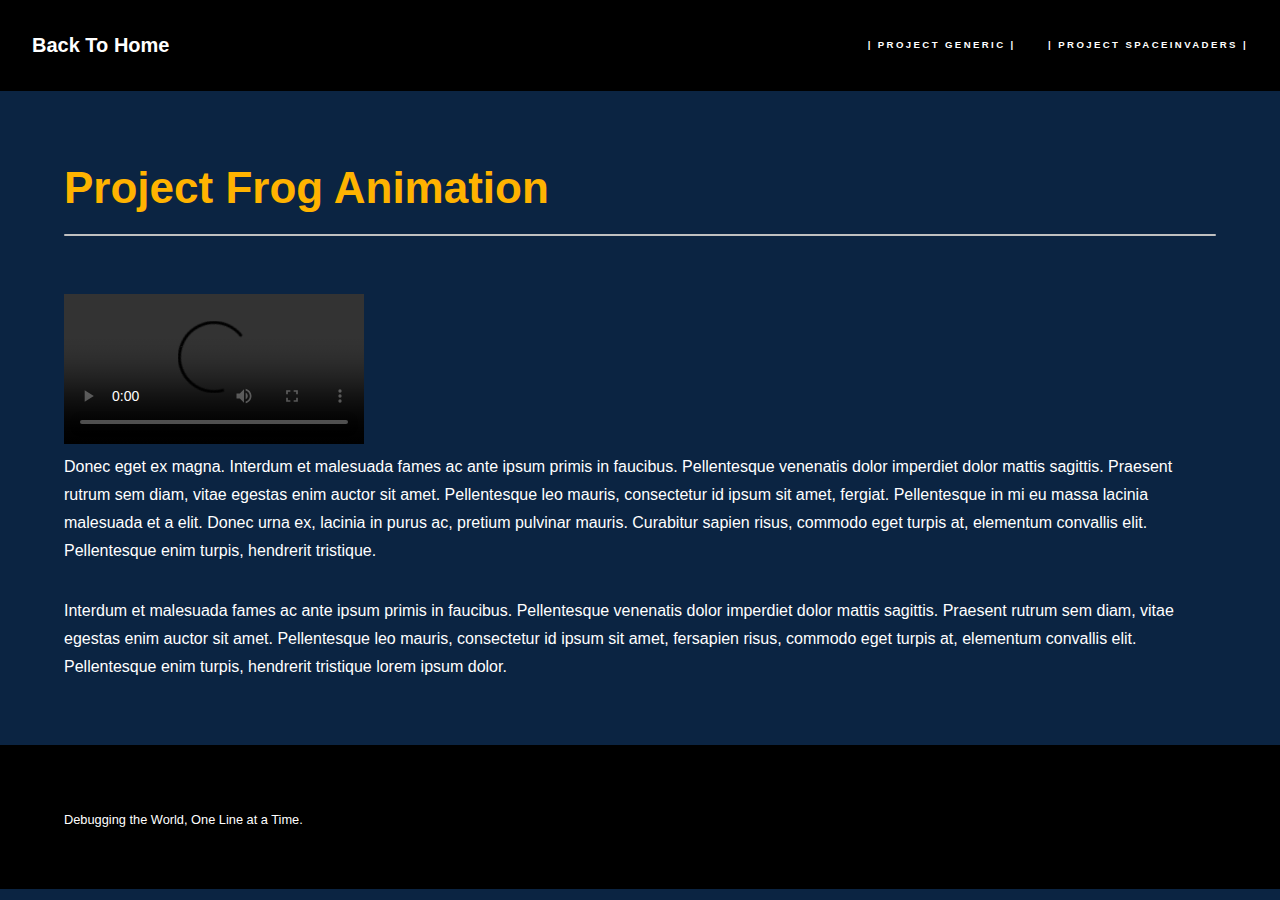
==== CloudResume/FrogAnimation.html @ c1aade5f "first commit" ====
<!DOCTYPE HTML>

<html>

<head>
    <title>Project FrogAnimation</title>
    <meta charset="utf-8" />
    <meta name="viewport" content="width=device-width, initial-scale=1, user-scalable=no" />
    <link rel="stylesheet" href="assets/css/main.css" />
    <noscript>
        <link rel="stylesheet" href="assets/css/noscript.css" />
    </noscript>
</head>

<body class="is-preload">

    <!-- Header -->
    <header id="header">
        <a href="index.html" class="title">Back To Home</a>
        <nav>
            <ul>
                <li><a href="WordPress.html" class="active">| Project Generic | </a></li>
                <li><a href="SpaceInvaders.html" class="active">| Project SpaceInvaders |</a></li>
            </ul>
        </nav>
    </header>

    <!-- Wrapper -->
    <div id="wrapper">

        <!-- Main -->
        <section id="main" class="wrapper">
            <div class="inner">
                <h1 class="major">Project Frog Animation</h1>
                <style>
                    body {
                        background-color: #0b2442;
                    }
                </style>
                <video controls>
                    <source src="videos/FrogAnimation.mp4" type="video/mp4">
                    Your browser does not support the video tag.
                </video>
                <p>Donec eget ex magna. Interdum et malesuada fames ac ante ipsum primis in faucibus. Pellentesque
                    venenatis dolor imperdiet dolor mattis sagittis. Praesent rutrum sem diam, vitae egestas enim
                    auctor
                    sit amet. Pellentesque leo mauris, consectetur id ipsum sit amet, fergiat. Pellentesque in mi eu
                    massa lacinia malesuada et a elit. Donec urna ex, lacinia in purus ac, pretium pulvinar mauris.
                    Curabitur sapien risus, commodo eget turpis at, elementum convallis elit. Pellentesque enim
                    turpis,
                    hendrerit tristique.</p>
                <p>Interdum et malesuada fames ac ante ipsum primis in faucibus. Pellentesque venenatis dolor
                    imperdiet
                    dolor mattis sagittis. Praesent rutrum sem diam, vitae egestas enim auctor sit amet.
                    Pellentesque
                    leo mauris, consectetur id ipsum sit amet, fersapien risus, commodo eget turpis at, elementum
                    convallis elit. Pellentesque enim turpis, hendrerit tristique lorem ipsum dolor.</p>
            </div>
        </section>

    </div>

    <!-- Footer -->
    <footer id="footer" class="wrapper alt">
        <div class="inner">
            <ul class="menu">
                <li>Debugging the World, One Line at a Time.</li>
            </ul>
        </div>
    </footer>

    <!-- Scripts -->
    <script src="assets/js/jquery.min.js"></script>
    <script src="assets/js/jquery.scrollex.min.js"></script>
    <script src="assets/js/jquery.scrolly.min.js"></script>
    <script src="assets/js/browser.min.js"></script>
    <script src="assets/js/breakpoints.min.js"></script>
    <script src="assets/js/util.js"></script>
    <script src="assets/js/main.js"></script>

</body>

</html>
---- CloudResume/assets/css/main.css ----
@import url(fontawesome-all.min.css);

html,
body,
div,
span,
applet,
object,
iframe,
h1,
h2,
h3,
h4,
h5,
h6,
p,
blockquote,
pre,
a,
abbr,
acronym,
address,
big,
cite,
code,
del,
dfn,
em,
img,
ins,
kbd,
q,
s,
samp,
small,
strike,
strong,
sub,
sup,
tt,
var,
b,
u,
i,
center,
dl,
dt,
dd,
ol,
ul,
li,
fieldset,
form,
label,
legend,
table,
caption,
tbody,
tfoot,
thead,
tr,
th,
td,
article,
aside,
canvas,
details,
embed,
figure,
figcaption,
footer,
header,
hgroup,
menu,
nav,
output,
ruby,
section,
summary,
time,
mark,
audio,
video {
	margin: 0;
	padding: 0;
	border: 0;
	font-size: 100%;
	font: inherit;
	vertical-align: baseline;
}

article,
aside,
details,
figcaption,
figure,
footer,
header,
hgroup,
menu,
nav,
section {
	display: block;
}

body {
	line-height: 1;
}

ol,
ul {
	list-style: none;
}

blockquote,
q {
	quotes: none;
}

blockquote:before,
blockquote:after,
q:before,
q:after {
	content: '';
	content: none;
}

table {
	border-collapse: collapse;
	border-spacing: 0;
}

body {
	-webkit-text-size-adjust: none;
}

mark {
	background-color: transparent;
	color: inherit;
}

input::-moz-focus-inner {
	border: 0;
	padding: 0;
}

input,
select,
textarea {
	-moz-appearance: none;
	-webkit-appearance: none;
	-ms-appearance: none;
	appearance: none;
}

/* Basic */

@-ms-viewport {
	width: device-width;
}

body {
	-ms-overflow-style: scrollbar;
}

@media screen and (max-width: 480px) {

	html,
	body {
		min-width: 320px;
	}

}

html {
	box-sizing: border-box;
}

*,
*:before,
*:after {
	box-sizing: inherit;
}

body {
	background: #312450;
}

body.is-preload *,
body.is-preload *:before,
body.is-preload *:after {
	-moz-animation: none !important;
	-webkit-animation: none !important;
	-ms-animation: none !important;
	animation: none !important;
	-moz-transition: none !important;
	-webkit-transition: none !important;
	-ms-transition: none !important;
	transition: none !important;
}

/* Type */

body,
input,
select,
textarea {
	color: #ffffff;
	font-family: Arial, Helvetica, sans-serif;
	font-size: 16.5pt;
	font-weight: normal;
	line-height: 1.75;
}

@media screen and (max-width: 1680px) {

	body,
	input,
	select,
	textarea {
		font-size: 13pt;
	}

}

@media screen and (max-width: 1280px) {

	body,
	input,
	select,
	textarea {
		font-size: 12pt;
	}

}

@media screen and (max-width: 360px) {

	body,
	input,
	select,
	textarea {
		font-size: 11pt;
	}

}

a {
	-moz-transition: color 0.2s ease, border-bottom-color 0.2s ease;
	-webkit-transition: color 0.2s ease, border-bottom-color 0.2s ease;
	-ms-transition: color 0.2s ease, border-bottom-color 0.2s ease;
	transition: color 0.2s ease, border-bottom-color 0.2s ease;
	border-bottom: dotted 1px rgb(255, 255, 255);
	color: inherit;
	text-decoration: none;
}

a:hover {
	border-bottom-color: transparent;
	color: #ffffff;
}

strong,
b {
	color: #ffffff;
	font-weight: bold;
}

em,
i {
	font-style: italic;
}

p {
	margin: 0 0 2em 0;
}

h1,
h2,
h3,
h4,
h5,
h6 {
	color: #ffb300;
	font-weight: bold;
	line-height: 1.5;
	margin: 0 0 0.5em 0;
}

h1 a,
h2 a,
h3 a,
h4 a,
h5 a,
h6 a {
	color: inherit;
	text-decoration: none;
}

h1 {
	font-size: 2.75em;
}

h1.major {
	margin: 0 0 1.3em 0;
	position: relative;
	padding-bottom: 0.35em;
}

h1.major:after {
	background-image: -moz-linear-gradient(to right, #000000, #000000);
	background-image: -webkit-linear-gradient(to right, #000000, #000000);
	background-image: -ms-linear-gradient(to right, #000000, #000000);
	/* DR - Line below project page */
	background-image: linear-gradient(to right, #C0C0C0, #C0C0C0);
	-moz-transition: max-width 0.2s ease;
	-webkit-transition: max-width 0.2s ease;
	-ms-transition: max-width 0.2s ease;
	transition: max-width 0.2s ease;
	border-radius: 0.2em;
	bottom: 0;
	content: '';
	height: 0.05em;
	position: absolute;
	right: 0;
	width: 100%;
}

h2 {
	font-size: 1.75em;
}

h3 {
	font-size: 1.1em;
}

h4 {
	font-size: 1em;
}

h5 {
	font-size: 0.8em;
}

h6 {
	font-size: 0.6em;
}

@media screen and (max-width: 736px) {

	h1 {
		font-size: 2em;
	}

	h2 {
		font-size: 1.25em;
	}

	h3 {
		font-size: 1em;
	}

	h4 {
		font-size: 0.8em;
	}

	h5 {
		font-size: 0.6em;
	}

	h6 {
		font-size: 0.6em;
	}

}

sub {
	font-size: 0.8em;
	position: relative;
	top: 0.5em;
}

sup {
	font-size: 0.8em;
	position: relative;
	top: -0.5em;
}

blockquote {
	border-left: solid 4px rgba(255, 255, 255, 0.15);
	font-style: italic;
	margin: 0 0 2em 0;
	padding: 0.5em 0 0.5em 2em;
}

code {
	background: rgba(255, 255, 255, 0.05);
	border-radius: 0.25em;
	border: solid 1px rgba(255, 255, 255, 0.15);
	font-family: "Courier New", monospace;
	font-size: 0.9em;
	margin: 0 0.25em;
	padding: 0.25em 0.65em;
}

pre {
	-webkit-overflow-scrolling: touch;
	font-family: "Courier New", monospace;
	font-size: 0.9em;
	margin: 0 0 2em 0;
}

pre code {
	display: block;
	line-height: 1.75em;
	padding: 1em 1.5em;
	overflow-x: auto;
}

hr {
	border: 0;
	border-bottom: solid 1px rgba(255, 255, 255, 0.15);
	margin: 2em 0;
}

hr.major {
	margin: 3em 0;
}

.align-left {
	text-align: left;
}

.align-center {
	text-align: center;
}

.align-right {
	text-align: right;
}

/* Row */

.row {
	display: flex;
	flex-wrap: wrap;
	box-sizing: border-box;
	align-items: stretch;
}

.row>* {
	box-sizing: border-box;
}

.row.gtr-uniform>*> :last-child {
	margin-bottom: 0;
}

.row.aln-left {
	justify-content: flex-start;
}

.row.aln-center {
	justify-content: center;
}

.row.aln-right {
	justify-content: flex-end;
}

.row.aln-top {
	align-items: flex-start;
}

.row.aln-middle {
	align-items: center;
}

.row.aln-bottom {
	align-items: flex-end;
}

.row>.imp {
	order: -1;
}

.row>.col-1 {
	width: 8.33333%;
}

.row>.off-1 {
	margin-left: 8.33333%;
}

.row>.col-2 {
	width: 16.66667%;
}

.row>.off-2 {
	margin-left: 16.66667%;
}

.row>.col-3 {
	width: 25%;
}

.row>.off-3 {
	margin-left: 25%;
}

.row>.col-4 {
	width: 33.33333%;
}

.row>.off-4 {
	margin-left: 33.33333%;
}

.row>.col-5 {
	width: 41.66667%;
}

.row>.off-5 {
	margin-left: 41.66667%;
}

.row>.col-6 {
	width: 50%;
}

.row>.off-6 {
	margin-left: 50%;
}

.row>.col-7 {
	width: 58.33333%;
}

.row>.off-7 {
	margin-left: 58.33333%;
}

.row>.col-8 {
	width: 66.66667%;
}

.row>.off-8 {
	margin-left: 66.66667%;
}

.row>.col-9 {
	width: 75%;
}

.row>.off-9 {
	margin-left: 75%;
}

.row>.col-10 {
	width: 83.33333%;
}

.row>.off-10 {
	margin-left: 83.33333%;
}

.row>.col-11 {
	width: 91.66667%;
}

.row>.off-11 {
	margin-left: 91.66667%;
}

.row>.col-12 {
	width: 100%;
}

.row>.off-12 {
	margin-left: 100%;
}

.row.gtr-0 {
	margin-top: 0;
	margin-left: 0em;
}

.row.gtr-0>* {
	padding: 0 0 0 0em;
}

.row.gtr-0.gtr-uniform {
	margin-top: 0em;
}

.row.gtr-0.gtr-uniform>* {
	padding-top: 0em;
}

.row.gtr-25 {
	margin-top: 0;
	margin-left: -0.375em;
}

.row.gtr-25>* {
	padding: 0 0 0 0.375em;
}

.row.gtr-25.gtr-uniform {
	margin-top: -0.375em;
}

.row.gtr-25.gtr-uniform>* {
	padding-top: 0.375em;
}

.row.gtr-50 {
	margin-top: 0;
	margin-left: -0.75em;
}

.row.gtr-50>* {
	padding: 0 0 0 0.75em;
}

.row.gtr-50.gtr-uniform {
	margin-top: -0.75em;
}

.row.gtr-50.gtr-uniform>* {
	padding-top: 0.75em;
}

.row {
	margin-top: 0;
	margin-left: -1.5em;
}

.row>* {
	padding: 0 0 0 1.5em;
}

.row.gtr-uniform {
	margin-top: -1.5em;
}

.row.gtr-uniform>* {
	padding-top: 1.5em;
}

.row.gtr-150 {
	margin-top: 0;
	margin-left: -2.25em;
}

.row.gtr-150>* {
	padding: 0 0 0 2.25em;
}

.row.gtr-150.gtr-uniform {
	margin-top: -2.25em;
}

.row.gtr-150.gtr-uniform>* {
	padding-top: 2.25em;
}

.row.gtr-200 {
	margin-top: 0;
	margin-left: -3em;
}

.row.gtr-200>* {
	padding: 0 0 0 3em;
}

.row.gtr-200.gtr-uniform {
	margin-top: -3em;
}

.row.gtr-200.gtr-uniform>* {
	padding-top: 3em;
}

@media screen and (max-width: 1680px) {

	.row {
		display: flex;
		flex-wrap: wrap;
		box-sizing: border-box;
		align-items: stretch;
	}

	.row>* {
		box-sizing: border-box;
	}

	.row.gtr-uniform>*> :last-child {
		margin-bottom: 0;
	}

	.row.aln-left {
		justify-content: flex-start;
	}

	.row.aln-center {
		justify-content: center;
	}

	.row.aln-right {
		justify-content: flex-end;
	}

	.row.aln-top {
		align-items: flex-start;
	}

	.row.aln-middle {
		align-items: center;
	}

	.row.aln-bottom {
		align-items: flex-end;
	}

	.row>.imp-xlarge {
		order: -1;
	}

	.row>.col-1-xlarge {
		width: 8.33333%;
	}

	.row>.off-1-xlarge {
		margin-left: 8.33333%;
	}

	.row>.col-2-xlarge {
		width: 16.66667%;
	}

	.row>.off-2-xlarge {
		margin-left: 16.66667%;
	}

	.row>.col-3-xlarge {
		width: 25%;
	}

	.row>.off-3-xlarge {
		margin-left: 25%;
	}

	.row>.col-4-xlarge {
		width: 33.33333%;
	}

	.row>.off-4-xlarge {
		margin-left: 33.33333%;
	}

	.row>.col-5-xlarge {
		width: 41.66667%;
	}

	.row>.off-5-xlarge {
		margin-left: 41.66667%;
	}

	.row>.col-6-xlarge {
		width: 50%;
	}

	.row>.off-6-xlarge {
		margin-left: 50%;
	}

	.row>.col-7-xlarge {
		width: 58.33333%;
	}

	.row>.off-7-xlarge {
		margin-left: 58.33333%;
	}

	.row>.col-8-xlarge {
		width: 66.66667%;
	}

	.row>.off-8-xlarge {
		margin-left: 66.66667%;
	}

	.row>.col-9-xlarge {
		width: 75%;
	}

	.row>.off-9-xlarge {
		margin-left: 75%;
	}

	.row>.col-10-xlarge {
		width: 83.33333%;
	}

	.row>.off-10-xlarge {
		margin-left: 83.33333%;
	}

	.row>.col-11-xlarge {
		width: 91.66667%;
	}

	.row>.off-11-xlarge {
		margin-left: 91.66667%;
	}

	.row>.col-12-xlarge {
		width: 100%;
	}

	.row>.off-12-xlarge {
		margin-left: 100%;
	}

	.row.gtr-0 {
		margin-top: 0;
		margin-left: 0em;
	}

	.row.gtr-0>* {
		padding: 0 0 0 0em;
	}

	.row.gtr-0.gtr-uniform {
		margin-top: 0em;
	}

	.row.gtr-0.gtr-uniform>* {
		padding-top: 0em;
	}

	.row.gtr-25 {
		margin-top: 0;
		margin-left: -0.375em;
	}

	.row.gtr-25>* {
		padding: 0 0 0 0.375em;
	}

	.row.gtr-25.gtr-uniform {
		margin-top: -0.375em;
	}

	.row.gtr-25.gtr-uniform>* {
		padding-top: 0.375em;
	}

	.row.gtr-50 {
		margin-top: 0;
		margin-left: -0.75em;
	}

	.row.gtr-50>* {
		padding: 0 0 0 0.75em;
	}

	.row.gtr-50.gtr-uniform {
		margin-top: -0.75em;
	}

	.row.gtr-50.gtr-uniform>* {
		padding-top: 0.75em;
	}

	.row {
		margin-top: 0;
		margin-left: -1.5em;
	}

	.row>* {
		padding: 0 0 0 1.5em;
	}

	.row.gtr-uniform {
		margin-top: -1.5em;
	}

	.row.gtr-uniform>* {
		padding-top: 1.5em;
	}

	.row.gtr-150 {
		margin-top: 0;
		margin-left: -2.25em;
	}

	.row.gtr-150>* {
		padding: 0 0 0 2.25em;
	}

	.row.gtr-150.gtr-uniform {
		margin-top: -2.25em;
	}

	.row.gtr-150.gtr-uniform>* {
		padding-top: 2.25em;
	}

	.row.gtr-200 {
		margin-top: 0;
		margin-left: -3em;
	}

	.row.gtr-200>* {
		padding: 0 0 0 3em;
	}

	.row.gtr-200.gtr-uniform {
		margin-top: -3em;
	}

	.row.gtr-200.gtr-uniform>* {
		padding-top: 3em;
	}

}

@media screen and (max-width: 1280px) {

	.row {
		display: flex;
		flex-wrap: wrap;
		box-sizing: border-box;
		align-items: stretch;
	}

	.row>* {
		box-sizing: border-box;
	}

	.row.gtr-uniform>*> :last-child {
		margin-bottom: 0;
	}

	.row.aln-left {
		justify-content: flex-start;
	}

	.row.aln-center {
		justify-content: center;
	}

	.row.aln-right {
		justify-content: flex-end;
	}

	.row.aln-top {
		align-items: flex-start;
	}

	.row.aln-middle {
		align-items: center;
	}

	.row.aln-bottom {
		align-items: flex-end;
	}

	.row>.imp-large {
		order: -1;
	}

	.row>.col-1-large {
		width: 8.33333%;
	}

	.row>.off-1-large {
		margin-left: 8.33333%;
	}

	.row>.col-2-large {
		width: 16.66667%;
	}

	.row>.off-2-large {
		margin-left: 16.66667%;
	}

	.row>.col-3-large {
		width: 25%;
	}

	.row>.off-3-large {
		margin-left: 25%;
	}

	.row>.col-4-large {
		width: 33.33333%;
	}

	.row>.off-4-large {
		margin-left: 33.33333%;
	}

	.row>.col-5-large {
		width: 41.66667%;
	}

	.row>.off-5-large {
		margin-left: 41.66667%;
	}

	.row>.col-6-large {
		width: 50%;
	}

	.row>.off-6-large {
		margin-left: 50%;
	}

	.row>.col-7-large {
		width: 58.33333%;
	}

	.row>.off-7-large {
		margin-left: 58.33333%;
	}

	.row>.col-8-large {
		width: 66.66667%;
	}

	.row>.off-8-large {
		margin-left: 66.66667%;
	}

	.row>.col-9-large {
		width: 75%;
	}

	.row>.off-9-large {
		margin-left: 75%;
	}

	.row>.col-10-large {
		width: 83.33333%;
	}

	.row>.off-10-large {
		margin-left: 83.33333%;
	}

	.row>.col-11-large {
		width: 91.66667%;
	}

	.row>.off-11-large {
		margin-left: 91.66667%;
	}

	.row>.col-12-large {
		width: 100%;
	}

	.row>.off-12-large {
		margin-left: 100%;
	}

	.row.gtr-0 {
		margin-top: 0;
		margin-left: 0em;
	}

	.row.gtr-0>* {
		padding: 0 0 0 0em;
	}

	.row.gtr-0.gtr-uniform {
		margin-top: 0em;
	}

	.row.gtr-0.gtr-uniform>* {
		padding-top: 0em;
	}

	.row.gtr-25 {
		margin-top: 0;
		margin-left: -0.375em;
	}

	.row.gtr-25>* {
		padding: 0 0 0 0.375em;
	}

	.row.gtr-25.gtr-uniform {
		margin-top: -0.375em;
	}

	.row.gtr-25.gtr-uniform>* {
		padding-top: 0.375em;
	}

	.row.gtr-50 {
		margin-top: 0;
		margin-left: -0.75em;
	}

	.row.gtr-50>* {
		padding: 0 0 0 0.75em;
	}

	.row.gtr-50.gtr-uniform {
		margin-top: -0.75em;
	}

	.row.gtr-50.gtr-uniform>* {
		padding-top: 0.75em;
	}

	.row {
		margin-top: 0;
		margin-left: -1.5em;
	}

	.row>* {
		padding: 0 0 0 1.5em;
	}

	.row.gtr-uniform {
		margin-top: -1.5em;
	}

	.row.gtr-uniform>* {
		padding-top: 1.5em;
	}

	.row.gtr-150 {
		margin-top: 0;
		margin-left: -2.25em;
	}

	.row.gtr-150>* {
		padding: 0 0 0 2.25em;
	}

	.row.gtr-150.gtr-uniform {
		margin-top: -2.25em;
	}

	.row.gtr-150.gtr-uniform>* {
		padding-top: 2.25em;
	}

	.row.gtr-200 {
		margin-top: 0;
		margin-left: -3em;
	}

	.row.gtr-200>* {
		padding: 0 0 0 3em;
	}

	.row.gtr-200.gtr-uniform {
		margin-top: -3em;
	}

	.row.gtr-200.gtr-uniform>* {
		padding-top: 3em;
	}

}

@media screen and (max-width: 980px) {

	.row {
		display: flex;
		flex-wrap: wrap;
		box-sizing: border-box;
		align-items: stretch;
	}

	.row>* {
		box-sizing: border-box;
	}

	.row.gtr-uniform>*> :last-child {
		margin-bottom: 0;
	}

	.row.aln-left {
		justify-content: flex-start;
	}

	.row.aln-center {
		justify-content: center;
	}

	.row.aln-right {
		justify-content: flex-end;
	}

	.row.aln-top {
		align-items: flex-start;
	}

	.row.aln-middle {
		align-items: center;
	}

	.row.aln-bottom {
		align-items: flex-end;
	}

	.row>.imp-medium {
		order: -1;
	}

	.row>.col-1-medium {
		width: 8.33333%;
	}

	.row>.off-1-medium {
		margin-left: 8.33333%;
	}

	.row>.col-2-medium {
		width: 16.66667%;
	}

	.row>.off-2-medium {
		margin-left: 16.66667%;
	}

	.row>.col-3-medium {
		width: 25%;
	}

	.row>.off-3-medium {
		margin-left: 25%;
	}

	.row>.col-4-medium {
		width: 33.33333%;
	}

	.row>.off-4-medium {
		margin-left: 33.33333%;
	}

	.row>.col-5-medium {
		width: 41.66667%;
	}

	.row>.off-5-medium {
		margin-left: 41.66667%;
	}

	.row>.col-6-medium {
		width: 50%;
	}

	.row>.off-6-medium {
		margin-left: 50%;
	}

	.row>.col-7-medium {
		width: 58.33333%;
	}

	.row>.off-7-medium {
		margin-left: 58.33333%;
	}

	.row>.col-8-medium {
		width: 66.66667%;
	}

	.row>.off-8-medium {
		margin-left: 66.66667%;
	}

	.row>.col-9-medium {
		width: 75%;
	}

	.row>.off-9-medium {
		margin-left: 75%;
	}

	.row>.col-10-medium {
		width: 83.33333%;
	}

	.row>.off-10-medium {
		margin-left: 83.33333%;
	}

	.row>.col-11-medium {
		width: 91.66667%;
	}

	.row>.off-11-medium {
		margin-left: 91.66667%;
	}

	.row>.col-12-medium {
		width: 100%;
	}

	.row>.off-12-medium {
		margin-left: 100%;
	}

	.row.gtr-0 {
		margin-top: 0;
		margin-left: 0em;
	}

	.row.gtr-0>* {
		padding: 0 0 0 0em;
	}

	.row.gtr-0.gtr-uniform {
		margin-top: 0em;
	}

	.row.gtr-0.gtr-uniform>* {
		padding-top: 0em;
	}

	.row.gtr-25 {
		margin-top: 0;
		margin-left: -0.375em;
	}

	.row.gtr-25>* {
		padding: 0 0 0 0.375em;
	}

	.row.gtr-25.gtr-uniform {
		margin-top: -0.375em;
	}

	.row.gtr-25.gtr-uniform>* {
		padding-top: 0.375em;
	}

	.row.gtr-50 {
		margin-top: 0;
		margin-left: -0.75em;
	}

	.row.gtr-50>* {
		padding: 0 0 0 0.75em;
	}

	.row.gtr-50.gtr-uniform {
		margin-top: -0.75em;
	}

	.row.gtr-50.gtr-uniform>* {
		padding-top: 0.75em;
	}

	.row {
		margin-top: 0;
		margin-left: -1.5em;
	}

	.row>* {
		padding: 0 0 0 1.5em;
	}

	.row.gtr-uniform {
		margin-top: -1.5em;
	}

	.row.gtr-uniform>* {
		padding-top: 1.5em;
	}

	.row.gtr-150 {
		margin-top: 0;
		margin-left: -2.25em;
	}

	.row.gtr-150>* {
		padding: 0 0 0 2.25em;
	}

	.row.gtr-150.gtr-uniform {
		margin-top: -2.25em;
	}

	.row.gtr-150.gtr-uniform>* {
		padding-top: 2.25em;
	}

	.row.gtr-200 {
		margin-top: 0;
		margin-left: -3em;
	}

	.row.gtr-200>* {
		padding: 0 0 0 3em;
	}

	.row.gtr-200.gtr-uniform {
		margin-top: -3em;
	}

	.row.gtr-200.gtr-uniform>* {
		padding-top: 3em;
	}

}

@media screen and (max-width: 736px) {

	.row {
		display: flex;
		flex-wrap: wrap;
		box-sizing: border-box;
		align-items: stretch;
	}

	.row>* {
		box-sizing: border-box;
	}

	.row.gtr-uniform>*> :last-child {
		margin-bottom: 0;
	}

	.row.aln-left {
		justify-content: flex-start;
	}

	.row.aln-center {
		justify-content: center;
	}

	.row.aln-right {
		justify-content: flex-end;
	}

	.row.aln-top {
		align-items: flex-start;
	}

	.row.aln-middle {
		align-items: center;
	}

	.row.aln-bottom {
		align-items: flex-end;
	}

	.row>.imp-small {
		order: -1;
	}

	.row>.col-1-small {
		width: 8.33333%;
	}

	.row>.off-1-small {
		margin-left: 8.33333%;
	}

	.row>.col-2-small {
		width: 16.66667%;
	}

	.row>.off-2-small {
		margin-left: 16.66667%;
	}

	.row>.col-3-small {
		width: 25%;
	}

	.row>.off-3-small {
		margin-left: 25%;
	}

	.row>.col-4-small {
		width: 33.33333%;
	}

	.row>.off-4-small {
		margin-left: 33.33333%;
	}

	.row>.col-5-small {
		width: 41.66667%;
	}

	.row>.off-5-small {
		margin-left: 41.66667%;
	}

	.row>.col-6-small {
		width: 50%;
	}

	.row>.off-6-small {
		margin-left: 50%;
	}

	.row>.col-7-small {
		width: 58.33333%;
	}

	.row>.off-7-small {
		margin-left: 58.33333%;
	}

	.row>.col-8-small {
		width: 66.66667%;
	}

	.row>.off-8-small {
		margin-left: 66.66667%;
	}

	.row>.col-9-small {
		width: 75%;
	}

	.row>.off-9-small {
		margin-left: 75%;
	}

	.row>.col-10-small {
		width: 83.33333%;
	}

	.row>.off-10-small {
		margin-left: 83.33333%;
	}

	.row>.col-11-small {
		width: 91.66667%;
	}

	.row>.off-11-small {
		margin-left: 91.66667%;
	}

	.row>.col-12-small {
		width: 100%;
	}

	.row>.off-12-small {
		margin-left: 100%;
	}

	.row.gtr-0 {
		margin-top: 0;
		margin-left: 0em;
	}

	.row.gtr-0>* {
		padding: 0 0 0 0em;
	}

	.row.gtr-0.gtr-uniform {
		margin-top: 0em;
	}

	.row.gtr-0.gtr-uniform>* {
		padding-top: 0em;
	}

	.row.gtr-25 {
		margin-top: 0;
		margin-left: -0.375em;
	}

	.row.gtr-25>* {
		padding: 0 0 0 0.375em;
	}

	.row.gtr-25.gtr-uniform {
		margin-top: -0.375em;
	}

	.row.gtr-25.gtr-uniform>* {
		padding-top: 0.375em;
	}

	.row.gtr-50 {
		margin-top: 0;
		margin-left: -0.75em;
	}

	.row.gtr-50>* {
		padding: 0 0 0 0.75em;
	}

	.row.gtr-50.gtr-uniform {
		margin-top: -0.75em;
	}

	.row.gtr-50.gtr-uniform>* {
		padding-top: 0.75em;
	}

	.row {
		margin-top: 0;
		margin-left: -1.5em;
	}

	.row>* {
		padding: 0 0 0 1.5em;
	}

	.row.gtr-uniform {
		margin-top: -1.5em;
	}

	.row.gtr-uniform>* {
		padding-top: 1.5em;
	}

	.row.gtr-150 {
		margin-top: 0;
		margin-left: -2.25em;
	}

	.row.gtr-150>* {
		padding: 0 0 0 2.25em;
	}

	.row.gtr-150.gtr-uniform {
		margin-top: -2.25em;
	}

	.row.gtr-150.gtr-uniform>* {
		padding-top: 2.25em;
	}

	.row.gtr-200 {
		margin-top: 0;
		margin-left: -3em;
	}

	.row.gtr-200>* {
		padding: 0 0 0 3em;
	}

	.row.gtr-200.gtr-uniform {
		margin-top: -3em;
	}

	.row.gtr-200.gtr-uniform>* {
		padding-top: 3em;
	}

}

@media screen and (max-width: 480px) {

	.row {
		display: flex;
		flex-wrap: wrap;
		box-sizing: border-box;
		align-items: stretch;
	}

	.row>* {
		box-sizing: border-box;
	}

	.row.gtr-uniform>*> :last-child {
		margin-bottom: 0;
	}

	.row.aln-left {
		justify-content: flex-start;
	}

	.row.aln-center {
		justify-content: center;
	}

	.row.aln-right {
		justify-content: flex-end;
	}

	.row.aln-top {
		align-items: flex-start;
	}

	.row.aln-middle {
		align-items: center;
	}

	.row.aln-bottom {
		align-items: flex-end;
	}

	.row>.imp-xsmall {
		order: -1;
	}

	.row>.col-1-xsmall {
		width: 8.33333%;
	}

	.row>.off-1-xsmall {
		margin-left: 8.33333%;
	}

	.row>.col-2-xsmall {
		width: 16.66667%;
	}

	.row>.off-2-xsmall {
		margin-left: 16.66667%;
	}

	.row>.col-3-xsmall {
		width: 25%;
	}

	.row>.off-3-xsmall {
		margin-left: 25%;
	}

	.row>.col-4-xsmall {
		width: 33.33333%;
	}

	.row>.off-4-xsmall {
		margin-left: 33.33333%;
	}

	.row>.col-5-xsmall {
		width: 41.66667%;
	}

	.row>.off-5-xsmall {
		margin-left: 41.66667%;
	}

	.row>.col-6-xsmall {
		width: 50%;
	}

	.row>.off-6-xsmall {
		margin-left: 50%;
	}

	.row>.col-7-xsmall {
		width: 58.33333%;
	}

	.row>.off-7-xsmall {
		margin-left: 58.33333%;
	}

	.row>.col-8-xsmall {
		width: 66.66667%;
	}

	.row>.off-8-xsmall {
		margin-left: 66.66667%;
	}

	.row>.col-9-xsmall {
		width: 75%;
	}

	.row>.off-9-xsmall {
		margin-left: 75%;
	}

	.row>.col-10-xsmall {
		width: 83.33333%;
	}

	.row>.off-10-xsmall {
		margin-left: 83.33333%;
	}

	.row>.col-11-xsmall {
		width: 91.66667%;
	}

	.row>.off-11-xsmall {
		margin-left: 91.66667%;
	}

	.row>.col-12-xsmall {
		width: 100%;
	}

	.row>.off-12-xsmall {
		margin-left: 100%;
	}

	.row.gtr-0 {
		margin-top: 0;
		margin-left: 0em;
	}

	.row.gtr-0>* {
		padding: 0 0 0 0em;
	}

	.row.gtr-0.gtr-uniform {
		margin-top: 0em;
	}

	.row.gtr-0.gtr-uniform>* {
		padding-top: 0em;
	}

	.row.gtr-25 {
		margin-top: 0;
		margin-left: -0.375em;
	}

	.row.gtr-25>* {
		padding: 0 0 0 0.375em;
	}

	.row.gtr-25.gtr-uniform {
		margin-top: -0.375em;
	}

	.row.gtr-25.gtr-uniform>* {
		padding-top: 0.375em;
	}

	.row.gtr-50 {
		margin-top: 0;
		margin-left: -0.75em;
	}

	.row.gtr-50>* {
		padding: 0 0 0 0.75em;
	}

	.row.gtr-50.gtr-uniform {
		margin-top: -0.75em;
	}

	.row.gtr-50.gtr-uniform>* {
		padding-top: 0.75em;
	}

	.row {
		margin-top: 0;
		margin-left: -1.5em;
	}

	.row>* {
		padding: 0 0 0 1.5em;
	}

	.row.gtr-uniform {
		margin-top: -1.5em;
	}

	.row.gtr-uniform>* {
		padding-top: 1.5em;
	}

	.row.gtr-150 {
		margin-top: 0;
		margin-left: -2.25em;
	}

	.row.gtr-150>* {
		padding: 0 0 0 2.25em;
	}

	.row.gtr-150.gtr-uniform {
		margin-top: -2.25em;
	}

	.row.gtr-150.gtr-uniform>* {
		padding-top: 2.25em;
	}

	.row.gtr-200 {
		margin-top: 0;
		margin-left: -3em;
	}

	.row.gtr-200>* {
		padding: 0 0 0 3em;
	}

	.row.gtr-200.gtr-uniform {
		margin-top: -3em;
	}

	.row.gtr-200.gtr-uniform>* {
		padding-top: 3em;
	}

}

/* Box */

.box {
	border-radius: 0.25em;
	border: solid 1px rgba(255, 255, 255, 0.738);
	margin-bottom: 2em;
	padding: 1.5em;
}

.box> :last-child,
.box> :last-child> :last-child,
.box> :last-child> :last-child> :last-child {
	margin-bottom: 0;
}

.box.alt {
	border: 0;
	border-radius: 0;
	padding: 0;
}

/* Button */

input[type="submit"],
input[type="reset"],
input[type="button"],
button,
.button {
	-moz-appearance: none;
	-webkit-appearance: none;
	-ms-appearance: none;
	appearance: none;
	-moz-transition: border-color 0.2s ease;
	-webkit-transition: border-color 0.2s ease;
	-ms-transition: border-color 0.2s ease;
	transition: border-color 0.2s ease;
	background-color: transparent;
	border: solid 1px !important;
	border-color: rgba(255, 255, 255, 0.887) !important;
	border-radius: 3em;
	color: #ffffff !important;
	cursor: pointer;
	display: inline-block;
	font-size: 0.6em;
	font-weight: bold;
	height: calc(4.75em + 2px);
	letter-spacing: 0.25em;
	line-height: 4.75em;
	outline: 0;
	padding: 0 3.75em;
	position: relative;
	text-align: center;
	text-decoration: none;
	text-transform: uppercase;
	white-space: nowrap;
}

input[type="submit"]:after,
input[type="reset"]:after,
input[type="button"]:after,
button:after,
.button:after {
	-moz-transform: scale(0.25);
	-webkit-transform: scale(0.25);
	-ms-transform: scale(0.25);
	transform: scale(0.25);
	pointer-events: none;
	-moz-transition: opacity 0.2s ease, -moz-transform 0.2s ease;
	-webkit-transition: opacity 0.2s ease, -webkit-transform 0.2s ease;
	-ms-transition: opacity 0.2s ease, -ms-transform 0.2s ease;
	transition: opacity 0.2s ease, transform 0.2s ease;
	background: #ffffff;
	border-radius: 3em;
	content: '';
	height: 100%;
	left: 0;
	opacity: 0;
	position: absolute;
	top: 0;
	width: 100%;
}

input[type="submit"].icon:before,
input[type="reset"].icon:before,
input[type="button"].icon:before,
button.icon:before,
.button.icon:before {
	margin-right: 0.75em;
}

input[type="submit"].fit,
input[type="reset"].fit,
input[type="button"].fit,
button.fit,
.button.fit {
	width: 100%;
}

input[type="submit"].small,
input[type="reset"].small,
input[type="button"].small,
button.small,
.button.small {
	font-size: 0.4em;
}

input[type="submit"].large,
input[type="reset"].large,
input[type="button"].large,
button.large,
.button.large {
	font-size: 0.8em;
}

input[type="submit"].primary,
input[type="reset"].primary,
input[type="button"].primary,
button.primary,
.button.primary {
	background-color: #ffffff;
	color: #020007 !important;
}

input[type="submit"].primary:after,
input[type="reset"].primary:after,
input[type="button"].primary:after,
button.primary:after,
.button.primary:after {
	display: none;
}

input[type="submit"].disabled,
input[type="submit"]:disabled,
input[type="reset"].disabled,
input[type="reset"]:disabled,
input[type="button"].disabled,
input[type="button"]:disabled,
button.disabled,
button:disabled,
.button.disabled,
.button:disabled {
	cursor: default;
	opacity: 0.5;
	pointer-events: none;
}

input[type="submit"]:hover,
input[type="reset"]:hover,
input[type="button"]:hover,
button:hover,
.button:hover {
	border-color: rgba(255, 255, 255, 0.55) !important;
}

input[type="submit"]:hover:after,
input[type="reset"]:hover:after,
input[type="button"]:hover:after,
button:hover:after,
.button:hover:after {
	opacity: 0.05;
	-moz-transform: scale(1);
	-webkit-transform: scale(1);
	-ms-transform: scale(1);
	transform: scale(1);
}

input[type="submit"]:hover:active,
input[type="reset"]:hover:active,
input[type="button"]:hover:active,
button:hover:active,
.button:hover:active {
	border-color: #ffffff !important;
}

input[type="submit"]:hover:active:after,
input[type="reset"]:hover:active:after,
input[type="button"]:hover:active:after,
button:hover:active:after,
.button:hover:active:after {
	opacity: 0.1;
}

/* Features */

.features {
	display: -moz-flex;
	display: -webkit-flex;
	display: -ms-flex;
	display: flex;
	-moz-flex-wrap: wrap;
	-webkit-flex-wrap: wrap;
	-ms-flex-wrap: wrap;
	flex-wrap: wrap;
	border-radius: 0.25em;
	border: solid 1px rgba(255, 255, 255, 0.15);
	background: rgba(255, 255, 255, 0.05);
	margin: 0 0 2em 0;
}

.features section {
	padding: 3.5em 3em 1em 7em;
	width: 50%;
	border-top: solid 1px rgba(255, 255, 255, 0.15);
	position: relative;
}

.features section:nth-child(-n + 2) {
	border-top-width: 0;
}

.features section:nth-child(2n) {
	border-left: solid 1px rgba(255, 255, 255, 0.15);
}

.features section .icon {
	-moz-transition: opacity 0.5s ease, -moz-transform 0.5s ease;
	-webkit-transition: opacity 0.5s ease, -webkit-transform 0.5s ease;
	-ms-transition: opacity 0.5s ease, -ms-transform 0.5s ease;
	transition: opacity 0.5s ease, transform 0.5s ease;
	-moz-transition-delay: 1s;
	-webkit-transition-delay: 1s;
	-ms-transition-delay: 1s;
	transition-delay: 1s;
	-moz-transform: scale(1);
	-webkit-transform: scale(1);
	-ms-transform: scale(1);
	transform: scale(1);
	position: absolute;
	left: 3em;
	top: 3em;
	opacity: 1;
}

.features section:nth-child(1) .icon {
	-moz-transition-delay: 0.15s;
	-webkit-transition-delay: 0.15s;
	-ms-transition-delay: 0.15s;
	transition-delay: 0.15s;
}

.features section:nth-child(2) .icon {
	-moz-transition-delay: 0.3s;
	-webkit-transition-delay: 0.3s;
	-ms-transition-delay: 0.3s;
	transition-delay: 0.3s;
}

.features section:nth-child(3) .icon {
	-moz-transition-delay: 0.45s;
	-webkit-transition-delay: 0.45s;
	-ms-transition-delay: 0.45s;
	transition-delay: 0.45s;
}

.features section:nth-child(4) .icon {
	-moz-transition-delay: 0.6s;
	-webkit-transition-delay: 0.6s;
	-ms-transition-delay: 0.6s;
	transition-delay: 0.6s;
}

.features section:nth-child(5) .icon {
	-moz-transition-delay: 0.75s;
	-webkit-transition-delay: 0.75s;
	-ms-transition-delay: 0.75s;
	transition-delay: 0.75s;
}

.features section:nth-child(6) .icon {
	-moz-transition-delay: 0.9s;
	-webkit-transition-delay: 0.9s;
	-ms-transition-delay: 0.9s;
	transition-delay: 0.9s;
}

.features section:nth-child(7) .icon {
	-moz-transition-delay: 1.05s;
	-webkit-transition-delay: 1.05s;
	-ms-transition-delay: 1.05s;
	transition-delay: 1.05s;
}

.features section:nth-child(8) .icon {
	-moz-transition-delay: 1.2s;
	-webkit-transition-delay: 1.2s;
	-ms-transition-delay: 1.2s;
	transition-delay: 1.2s;
}

.features section:nth-child(9) .icon {
	-moz-transition-delay: 1.35s;
	-webkit-transition-delay: 1.35s;
	-ms-transition-delay: 1.35s;
	transition-delay: 1.35s;
}

.features section:nth-child(10) .icon {
	-moz-transition-delay: 1.5s;
	-webkit-transition-delay: 1.5s;
	-ms-transition-delay: 1.5s;
	transition-delay: 1.5s;
}

.features section:nth-child(11) .icon {
	-moz-transition-delay: 1.65s;
	-webkit-transition-delay: 1.65s;
	-ms-transition-delay: 1.65s;
	transition-delay: 1.65s;
}

.features section:nth-child(12) .icon {
	-moz-transition-delay: 1.8s;
	-webkit-transition-delay: 1.8s;
	-ms-transition-delay: 1.8s;
	transition-delay: 1.8s;
}

.features section:nth-child(13) .icon {
	-moz-transition-delay: 1.95s;
	-webkit-transition-delay: 1.95s;
	-ms-transition-delay: 1.95s;
	transition-delay: 1.95s;
}

.features section:nth-child(14) .icon {
	-moz-transition-delay: 2.1s;
	-webkit-transition-delay: 2.1s;
	-ms-transition-delay: 2.1s;
	transition-delay: 2.1s;
}

.features section:nth-child(15) .icon {
	-moz-transition-delay: 2.25s;
	-webkit-transition-delay: 2.25s;
	-ms-transition-delay: 2.25s;
	transition-delay: 2.25s;
}

.features section:nth-child(16) .icon {
	-moz-transition-delay: 2.4s;
	-webkit-transition-delay: 2.4s;
	-ms-transition-delay: 2.4s;
	transition-delay: 2.4s;
}

.features section:nth-child(17) .icon {
	-moz-transition-delay: 2.55s;
	-webkit-transition-delay: 2.55s;
	-ms-transition-delay: 2.55s;
	transition-delay: 2.55s;
}

.features section:nth-child(18) .icon {
	-moz-transition-delay: 2.7s;
	-webkit-transition-delay: 2.7s;
	-ms-transition-delay: 2.7s;
	transition-delay: 2.7s;
}

.features section:nth-child(19) .icon {
	-moz-transition-delay: 2.85s;
	-webkit-transition-delay: 2.85s;
	-ms-transition-delay: 2.85s;
	transition-delay: 2.85s;
}

.features section:nth-child(20) .icon {
	-moz-transition-delay: 3s;
	-webkit-transition-delay: 3s;
	-ms-transition-delay: 3s;
	transition-delay: 3s;
}

.features.inactive section .icon {
	-moz-transform: scale(0.5);
	-webkit-transform: scale(0.5);
	-ms-transform: scale(0.5);
	transform: scale(0.5);
	opacity: 0;
}

@media screen and (max-width: 980px) {

	.features {
		display: block;
	}

	.features section {
		border-top-width: 1px !important;
		border-left-width: 0 !important;
		width: 100%;
	}

	.features section:first-child {
		border-top-width: 0 !important;
	}

}

@media screen and (max-width: 736px) {

	.features section {
		padding: 2.5em 1.5em 0.1em 5.5em;
	}

	.features section .icon {
		left: 1.5em;
		top: 2em;
	}

}

@media screen and (max-width: 480px) {

	.features section {
		padding: 2em 1.5em 0.1em 1.5em;
	}

	.features section .icon {
		left: 0;
		position: relative;
		top: 0;
	}

}

/* Form */

form {
	margin: 0 0 2em 0;
}

form> :last-child {
	margin-bottom: 0;
}

form>.fields {
	display: -moz-flex;
	display: -webkit-flex;
	display: -ms-flex;
	display: flex;
	-moz-flex-wrap: wrap;
	-webkit-flex-wrap: wrap;
	-ms-flex-wrap: wrap;
	flex-wrap: wrap;
	width: calc(100% + 3em);
	margin: -1.5em 0 2em -1.5em;
}

form>.fields>.field {
	-moz-flex-grow: 0;
	-webkit-flex-grow: 0;
	-ms-flex-grow: 0;
	flex-grow: 0;
	-moz-flex-shrink: 0;
	-webkit-flex-shrink: 0;
	-ms-flex-shrink: 0;
	flex-shrink: 0;
	padding: 1.5em 0 0 1.5em;
	width: calc(100% - 1.5em);
}

form>.fields>.field.half {
	width: calc(50% - 0.75em);
}

form>.fields>.field.third {
	width: calc(100%/3 - 0.5em);
}

form>.fields>.field.quarter {
	width: calc(25% - 0.375em);
}

@media screen and (max-width: 480px) {

	form>.fields {
		width: calc(100% + 3em);
		margin: -1.5em 0 2em -1.5em;
	}

	form>.fields>.field {
		padding: 1.5em 0 0 1.5em;
		width: calc(100% - 1.5em);
	}

	form>.fields>.field.half {
		width: calc(100% - 1.5em);
	}

	form>.fields>.field.third {
		width: calc(100% - 1.5em);
	}

	form>.fields>.field.quarter {
		width: calc(100% - 1.5em);
	}

}

label {
	color: #ffffff;
	font-weight: bold;
	line-height: 1.5;
	margin: 0 0 0.7em 0;
	display: block;
	font-size: 1.1em;
}

input[type="text"],
input[type="password"],
input[type="email"],
input[type="tel"],
select,
textarea {
	-moz-appearance: none;
	-webkit-appearance: none;
	-ms-appearance: none;
	appearance: none;
	background: rgba(255, 255, 255, 0.05);
	border-radius: 0.25em;
	border: none;
	border: solid 1px rgba(255, 255, 255, 0.15);
	color: inherit;
	display: block;
	outline: 0;
	padding: 0 1em;
	text-decoration: none;
	width: 100%;
}

input[type="text"]:invalid,
input[type="password"]:invalid,
input[type="email"]:invalid,
input[type="tel"]:invalid,
select:invalid,
textarea:invalid {
	box-shadow: none;
}

input[type="text"]:focus,
input[type="password"]:focus,
input[type="email"]:focus,
input[type="tel"]:focus,
select:focus,
textarea:focus {
	border-color: #ffffff;
	box-shadow: 0 0 0 1px #ffffff;
}

select {
	background-image: url("data:image/svg+xml;charset=utf8,%3Csvg xmlns='http://www.w3.org/2000/svg' width='40' height='40' preserveAspectRatio='none' viewBox='0 0 40 40'%3E%3Cpath d='M9.4,12.3l10.4,10.4l10.4-10.4c0.2-0.2,0.5-0.4,0.9-0.4c0.3,0,0.6,0.1,0.9,0.4l3.3,3.3c0.2,0.2,0.4,0.5,0.4,0.9 c0,0.4-0.1,0.6-0.4,0.9L20.7,31.9c-0.2,0.2-0.5,0.4-0.9,0.4c-0.3,0-0.6-0.1-0.9-0.4L4.3,17.3c-0.2-0.2-0.4-0.5-0.4-0.9 c0-0.4,0.1-0.6,0.4-0.9l3.3-3.3c0.2-0.2,0.5-0.4,0.9-0.4S9.1,12.1,9.4,12.3z' fill='rgba(255, 255, 255, 0.15)' /%3E%3C/svg%3E");
	background-size: 1.25rem;
	background-repeat: no-repeat;
	background-position: calc(100% - 1rem) center;
	height: 2.75em;
	padding-right: 2.75em;
	text-overflow: ellipsis;
}

select option {
	color: #ffffff;
	background: #312450;
}

select:focus::-ms-value {
	background-color: transparent;
}

select::-ms-expand {
	display: none;
}

input[type="text"],
input[type="password"],
input[type="email"],
select {
	height: 2.75em;
}

textarea {
	padding: 0.75em 1em;
}

body.is-ie textarea {
	min-height: 10em;
}

input[type="checkbox"],
input[type="radio"] {
	-moz-appearance: none;
	-webkit-appearance: none;
	-ms-appearance: none;
	appearance: none;
	display: block;
	float: left;
	margin-right: -2em;
	opacity: 0;
	width: 1em;
	z-index: -1;
}

input[type="checkbox"]+label,
input[type="radio"]+label {
	text-decoration: none;
	color: rgba(255, 255, 255, 0.55);
	cursor: pointer;
	display: inline-block;
	font-size: 1em;
	font-weight: normal;
	padding-left: 2.4em;
	padding-right: 0.75em;
	position: relative;
}

input[type="checkbox"]+label:before,
input[type="radio"]+label:before {
	-moz-osx-font-smoothing: grayscale;
	-webkit-font-smoothing: antialiased;
	display: inline-block;
	font-style: normal;
	font-variant: normal;
	text-rendering: auto;
	line-height: 1;
	text-transform: none !important;
	font-family: 'Font Awesome 5 Free';
	font-weight: 900;
}

input[type="checkbox"]+label:before,
input[type="radio"]+label:before {
	background: rgba(255, 255, 255, 0.05);
	border-radius: 0.25em;
	border: solid 1px rgba(255, 255, 255, 0.15);
	content: '';
	display: inline-block;
	font-size: 0.8em;
	height: 2.0625em;
	left: 0;
	line-height: 2.0625em;
	position: absolute;
	text-align: center;
	top: 0;
	width: 2.0625em;
}

input[type="checkbox"]:checked+label:before,
input[type="radio"]:checked+label:before {
	background: #ffffff;
	border-color: #ffffff;
	color: #b74e91;
	content: '\f00c';
}

input[type="checkbox"]:focus+label:before,
input[type="radio"]:focus+label:before {
	border-color: #ffffff;
	box-shadow: 0 0 0 1px #ffffff;
}

input[type="checkbox"]+label:before {
	border-radius: 0.25em;
}

input[type="radio"]+label:before {
	border-radius: 100%;
}

::-webkit-input-placeholder {
	color: rgba(255, 255, 255, 0.35) !important;
	opacity: 1.0;
}

:-moz-placeholder {
	color: rgba(255, 255, 255, 0.35) !important;
	opacity: 1.0;
}

::-moz-placeholder {
	color: rgba(255, 255, 255, 0.35) !important;
	opacity: 1.0;
}

:-ms-input-placeholder {
	color: rgba(255, 255, 255, 0.35) !important;
	opacity: 1.0;
}

/* Icon */

.icon {
	text-decoration: none;
	border-bottom: none;
	position: relative;
}

.icon:before {
	-moz-osx-font-smoothing: grayscale;
	-webkit-font-smoothing: antialiased;
	display: inline-block;
	font-style: normal;
	font-variant: normal;
	text-rendering: auto;
	line-height: 1;
	text-transform: none !important;
	font-family: 'Font Awesome 5 Free';
	font-weight: 400;
}

.icon>.label {
	display: none;
}

.icon:before {
	line-height: inherit;
}

.icon.solid:before {
	font-weight: 900;
}

.icon.brands:before {
	font-family: 'Font Awesome 5 Brands';
}

.icon.major {
	width: 2.5em;
	height: 2.5em;
	display: block;
	background: #ffffff;
	border-radius: 100%;
	color: #312450;
	text-align: center;
	line-height: 2.5em;
	margin: 0 0 1.3em 0;
}

.icon.major:before {
	font-size: 1.25em;
}

.wrapper.style1 .icon.major:before {
	color: #5e42a6;
}

.wrapper.style1-alt .icon.major:before {
	color: #493382;
}

.wrapper.style2 .icon.major:before {
	color: #5052b5;
}

.wrapper.style2-alt .icon.major:before {
	color: #3e4094;
}

.wrapper.style3 .icon.major:before {
	color: #b74e91;
}

.wrapper.style3-alt .icon.major:before {
	color: #953d75;
}

/* Image */

.image {
	border-radius: 0.25em;
	border: 0;
	display: inline-block;
	position: relative;
}

.image img {
	border-radius: 0.25em;
	display: block;
}

.image.left,
.image.right {
	max-width: 40%;
}

.image.left img,
.image.right img {
	width: 100%;
}

.image.left {
	float: left;
	margin: 0 1.5em 1em 0;
	top: 0.25em;
}

.image.right {
	float: right;
	margin: 0 0 1em 1.5em;
	top: 0.25em;
}

.image.fit {
	display: block;
	margin: 0 0 2em 0;
	width: 100%;
}

.image.fit img {
	width: 100%;
}

.image.main {
	display: block;
	margin: 0 0 3em 0;
	width: 100%;
}

.image.main img {
	width: 100%;
}

/* List */

ol {
	list-style: decimal;
	margin: 0 0 2em 0;
	padding-left: 1.25em;
}

ol li {
	padding-left: 0.25em;
}

ul {
	list-style: disc;
	margin: 0 0 2em 0;
	padding-left: 1em;
}

ul li {
	padding-left: 0.5em;
}

ul.alt {
	list-style: none;
	padding-left: 0;
}

ul.alt li {
	border-top: solid 1px rgba(255, 255, 255, 0.15);
	padding: 0.5em 0;
}

ul.alt li:first-child {
	border-top: 0;
	padding-top: 0;
}

dl {
	margin: 0 0 2em 0;
}

dl dt {
	display: block;
	font-weight: bold;
	margin: 0 0 1em 0;
}

dl dd {
	margin-left: 2em;
}

/* Actions */

ul.actions {
	display: -moz-flex;
	display: -webkit-flex;
	display: -ms-flex;
	display: flex;
	cursor: default;
	list-style: none;
	margin-left: -1em;
	padding-left: 0;
}

ul.actions li {
	padding: 0 0 0 1em;
	vertical-align: middle;
}

ul.actions.special {
	-moz-justify-content: center;
	-webkit-justify-content: center;
	-ms-justify-content: center;
	justify-content: center;
	width: 100%;
	margin-left: 0;
}

ul.actions.special li:first-child {
	padding-left: 0;
}

ul.actions.stacked {
	-moz-flex-direction: column;
	-webkit-flex-direction: column;
	-ms-flex-direction: column;
	flex-direction: column;
	margin-left: 0;
}

ul.actions.stacked li {
	padding: 1.3em 0 0 0;
}

ul.actions.stacked li:first-child {
	padding-top: 0;
}

ul.actions.fit {
	width: calc(100% + 1em);
}

ul.actions.fit li {
	-moz-flex-grow: 1;
	-webkit-flex-grow: 1;
	-ms-flex-grow: 1;
	flex-grow: 1;
	-moz-flex-shrink: 1;
	-webkit-flex-shrink: 1;
	-ms-flex-shrink: 1;
	flex-shrink: 1;
	width: 100%;
}

ul.actions.fit li>* {
	width: 100%;
}

ul.actions.fit.stacked {
	width: 100%;
}

@media screen and (max-width: 480px) {

	ul.actions:not(.fixed) {
		-moz-flex-direction: column;
		-webkit-flex-direction: column;
		-ms-flex-direction: column;
		flex-direction: column;
		margin-left: 0;
		width: 100% !important;
	}

	ul.actions:not(.fixed) li {
		-moz-flex-grow: 1;
		-webkit-flex-grow: 1;
		-ms-flex-grow: 1;
		flex-grow: 1;
		-moz-flex-shrink: 1;
		-webkit-flex-shrink: 1;
		-ms-flex-shrink: 1;
		flex-shrink: 1;
		padding: 1em 0 0 0;
		text-align: center;
		width: 100%;
	}

	ul.actions:not(.fixed) li>* {
		width: 100%;
	}

	ul.actions:not(.fixed) li:first-child {
		padding-top: 0;
	}

	ul.actions:not(.fixed) li input[type="submit"],
	ul.actions:not(.fixed) li input[type="reset"],
	ul.actions:not(.fixed) li input[type="button"],
	ul.actions:not(.fixed) li button,
	ul.actions:not(.fixed) li .button {
		width: 100%;
	}

	ul.actions:not(.fixed) li input[type="submit"].icon:before,
	ul.actions:not(.fixed) li input[type="reset"].icon:before,
	ul.actions:not(.fixed) li input[type="button"].icon:before,
	ul.actions:not(.fixed) li button.icon:before,
	ul.actions:not(.fixed) li .button.icon:before {
		margin-left: -0.5rem;
	}

}

/* Contact */

ul.contact {
	list-style: none;
	padding: 0;
}

ul.contact>li {
	padding: 0;
	margin: 1.5em 0 0 0;
}

ul.contact>li:first-child {
	margin-top: 0;
}

/* Icons */

ul.icons {
	cursor: default;
	list-style: none;
	padding-left: 0;
}

ul.icons li {
	display: inline-block;
	padding: 0 0.75em 0 0;
}

ul.icons li:last-child {
	padding-right: 0;
}

ul.icons li>a,
ul.icons li>span {
	border: 0;
}

ul.icons li>a .label,
ul.icons li>span .label {
	display: none;
}

/* Menu */

ul.menu {
	list-style: none;
	padding: 0;
}

ul.menu>li {
	border-left: solid 1px rgba(255, 255, 255, 0.15);
	display: inline-block;
	line-height: 1;
	margin-left: 1.5em;
	padding: 0 0 0 1.5em;
}

ul.menu>li:first-child {
	border-left: 0;
	margin: 0;
	padding-left: 0;
}

@media screen and (max-width: 480px) {

	ul.menu>li {
		border-left: 0;
		display: block;
		line-height: inherit;
		margin: 0.5em 0 0 0;
		padding-left: 0;
	}

}

/* Section/Article */

section.special,
article.special {
	text-align: center;
}

header p {
	color: rgba(255, 255, 255, 0.35);
	position: relative;
	margin: 0 0 1.5em 0;
}

header h2+p {
	font-size: 1.25em;
	margin-top: -1em;
	line-height: 1.5em;
}

header h3+p {
	font-size: 1.1em;
	margin-top: -0.8em;
	line-height: 1.5em;
}

header h4+p,
header h5+p,
header h6+p {
	font-size: 0.9em;
	margin-top: -0.6em;
	line-height: 1.5em;
}

/* Split */

.split {
	display: -moz-flex;
	display: -webkit-flex;
	display: -ms-flex;
	display: flex;
}

.split>* {
	width: calc(50% - 2.5em);
}

.split> :nth-child(2n - 1) {
	padding-right: 2.5em;
	border-right: solid 1px rgba(255, 255, 255, 0.15);
}

.split> :nth-child(2n) {
	padding-left: 2.5em;
}

.split.style1> :nth-child(2n - 1) {
	width: calc(66.66666% - 2.5em);
}

.split.style1> :nth-child(2n) {
	width: calc(33.33333% - 2.5em);
}

@media screen and (max-width: 1680px) {

	.split>* {
		width: calc(50% - 2em);
	}

	.split> :nth-child(2n - 1) {
		padding-right: 2em;
	}

	.split> :nth-child(2n) {
		padding-left: 2em;
	}

	.split.style1> :nth-child(2n - 1) {
		width: calc(66.66666% - 2em);
	}

	.split.style1> :nth-child(2n) {
		width: calc(33.33333% - 2em);
	}

}

@media screen and (max-width: 980px) {

	.split {
		display: block;
	}

	.split>* {
		border-top: solid 1px rgba(255, 255, 255, 0.15);
		margin: 4em 0 0 0;
		padding: 4em 0 0 0;
		width: 100% !important;
	}

	.split> :nth-child(2n - 1) {
		border-right: 0;
		padding-right: 0;
	}

	.split> :nth-child(2n) {
		padding-left: 0;
	}

	.split> :first-child {
		border-top: 0;
		margin-top: 0;
		padding-top: 0;
	}

}

@media screen and (max-width: 736px) {

	.split>* {
		margin: 3em 0 0 0;
		padding: 3em 0 0 0;
	}

}

/* Spotlights */

.spotlights>section {
	display: -moz-flex;
	display: -webkit-flex;
	display: -ms-flex;
	display: flex;
	-moz-flex-direction: row;
	-webkit-flex-direction: row;
	-ms-flex-direction: row;
	flex-direction: row;
	min-height: 22.5em;
}

body.is-ie .spotlights>section {
	min-height: 0;
}

.spotlights>section>.image {
	background-position: center center;
	background-size: cover;
	border-radius: 0;
	display: block;
	position: relative;
	width: 25em;
}

.spotlights>section>.image img {
	border-radius: 0;
	display: block;
}

.spotlights>section>.image:before {
	-moz-transition: opacity 1s ease;
	-webkit-transition: opacity 1s ease;
	-ms-transition: opacity 1s ease;
	transition: opacity 1s ease;
	background: #312450e6;
	content: '';
	display: block;
	height: 100%;
	left: 0;
	opacity: 0;
	position: absolute;
	top: 0;
	width: 100%;
}

.spotlights>section>.content {
	padding: 4em 5em 2em 5em;
	display: -moz-flex;
	display: -webkit-flex;
	display: -ms-flex;
	display: flex;
	-moz-flex-direction: column;
	-webkit-flex-direction: column;
	-ms-flex-direction: column;
	flex-direction: column;
	-moz-justify-content: center;
	-webkit-justify-content: center;
	-ms-justify-content: center;
	justify-content: center;
	width: 50em;
	-ms-flex: 1;
}

.spotlights>section>.content>.inner {
	-moz-transform: translateX(0) translateY(0);
	-webkit-transform: translateX(0) translateY(0);
	-ms-transform: translateX(0) translateY(0);
	transform: translateX(0) translateY(0);
	-moz-transition: opacity 1s ease, -moz-transform 1s ease;
	-webkit-transition: opacity 1s ease, -webkit-transform 1s ease;
	-ms-transition: opacity 1s ease, -ms-transform 1s ease;
	transition: opacity 1s ease, transform 1s ease;
	opacity: 1;
}

.spotlights>section:nth-child(2) {
	background-color: rgba(0, 0, 0, 0.05);
}

.spotlights>section:nth-child(3) {
	background-color: rgba(0, 0, 0, 0.1);
}

.spotlights>section.inactive>.image:before,
body.is-preload .spotlights>section>.image:before {
	opacity: 1;
}

.spotlights>section.inactive>.content>.inner,
body.is-preload .spotlights>section>.content>.inner {
	-moz-transform: translateX(-1em);
	-webkit-transform: translateX(-1em);
	-ms-transform: translateX(-1em);
	transform: translateX(-1em);
	opacity: 0;
}

@media screen and (max-width: 1680px) {

	.spotlights>section>.content {
		padding: 4em 4em 2em 4em;
	}

}

@media screen and (max-width: 980px) {

	.spotlights>section {
		display: block;
	}

	.spotlights>section>.image {
		width: 100%;
		height: 50vh;
	}

	.spotlights>section>.content {
		width: 100%;
	}

	.spotlights>section.inactive>.content>.inner,
	body.is-preload .spotlights>section>.content>.inner {
		-moz-transform: translateY(1em);
		-webkit-transform: translateY(1em);
		-ms-transform: translateY(1em);
		transform: translateY(1em);
	}

}

@media screen and (max-width: 736px) {

	.spotlights>section>.image {
		height: 50vh;
		min-height: 15em;
	}

	.spotlights>section>.content {
		padding: 3em 2em 1em 2em;
	}

}

/* Table */

.table-wrapper {
	-webkit-overflow-scrolling: touch;
	overflow-x: auto;
}

table {
	margin: 0 0 2em 0;
	width: 100%;
}

table tbody tr {
	border: solid 1px rgba(255, 255, 255, 0.15);
	border-left: 0;
	border-right: 0;
}

table tbody tr:nth-child(2n + 1) {
	background-color: rgba(255, 255, 255, 0.05);
}

table td {
	padding: 0.75em 0.75em;
}

table th {
	color: #ffffff;
	font-size: 1em;
	font-weight: bold;
	padding: 0 0.75em 0.75em 0.75em;
	text-align: left;
}

table thead {
	border-bottom: solid 2px rgba(255, 255, 255, 0.15);
}

table tfoot {
	border-top: solid 2px rgba(255, 255, 255, 0.15);
}

table.alt {
	border-collapse: separate;
}

table.alt tbody tr td {
	border: solid 1px rgba(255, 255, 255, 0.15);
	border-left-width: 0;
	border-top-width: 0;
}

table.alt tbody tr td:first-child {
	border-left-width: 1px;
}

table.alt tbody tr:first-child td {
	border-top-width: 1px;
}

table.alt thead {
	border-bottom: 0;
}

table.alt tfoot {
	border-top: 0;
}

/* Wrapper */

.wrapper {
	position: relative;
}

.wrapper>.inner {
	padding: 5em 5em 3em 5em;
	max-width: 100%;
	width: 75em;
}

@media screen and (max-width: 1680px) {

	.wrapper>.inner {
		padding: 4em 4em 2em 4em;
	}

}

@media screen and (max-width: 1280px) {

	.wrapper>.inner {
		width: 100%;
	}

}

@media screen and (max-width: 736px) {

	.wrapper>.inner {
		padding: 3em 2em 1em 2em;
	}

}

/* DR */
.wrapper.alt {
	background-color: #000000;
}

.wrapper.style1 {
	background-color: #000000;
}

.wrapper.style1-alt {
	background-color: #000000;
}

.wrapper.style2 {
	background-color: #0b2442;
}

.wrapper.style2-alt {
	background-color: #3e4094;
}

/* DR - My Journey */
.wrapper.style3 {
	background-color: #000000;
}

.wrapper.style3-alt {
	background-color: #953d75;
}

.wrapper.fullscreen {
	display: -moz-flex;
	display: -webkit-flex;
	display: -ms-flex;
	display: flex;
	-moz-flex-direction: column;
	-webkit-flex-direction: column;
	-ms-flex-direction: column;
	flex-direction: column;
	-moz-justify-content: center;
	-webkit-justify-content: center;
	-ms-justify-content: center;
	justify-content: center;
	min-height: 100vh;
}

body.is-ie .wrapper.fullscreen {
	height: 100vh;
}

@media screen and (max-width: 1280px) {

	.wrapper.fullscreen {
		min-height: calc(100vh - 2.5em);
	}

	body.is-ie .wrapper.fullscreen {
		height: calc(100vh - 2.5em);
	}

}

@media screen and (max-width: 736px) {

	.wrapper.fullscreen {
		padding: 2em 0;
		min-height: 0;
	}

	body.is-ie .wrapper.fullscreen {
		height: auto;
	}

}

.wrapper.fade-up>.inner {
	-moz-transform: translateY(0);
	-webkit-transform: translateY(0);
	-ms-transform: translateY(0);
	transform: translateY(0);
	-moz-transition: opacity 1s ease, -moz-transform 1s ease;
	-webkit-transition: opacity 1s ease, -webkit-transform 1s ease;
	-ms-transition: opacity 1s ease, -ms-transform 1s ease;
	transition: opacity 1s ease, transform 1s ease;
	opacity: 1.0;
}

.wrapper.fade-up.inactive>.inner,
body.is-preload .wrapper.fade-up>.inner {
	opacity: 0;
	-moz-transform: translateY(1em);
	-webkit-transform: translateY(1em);
	-ms-transform: translateY(1em);
	transform: translateY(1em);
}

.wrapper.fade-down>.inner {
	-moz-transform: translateY(0);
	-webkit-transform: translateY(0);
	-ms-transform: translateY(0);
	transform: translateY(0);
	-moz-transition: opacity 1s ease, -moz-transform 1s ease;
	-webkit-transition: opacity 1s ease, -webkit-transform 1s ease;
	-ms-transition: opacity 1s ease, -ms-transform 1s ease;
	transition: opacity 1s ease, transform 1s ease;
	opacity: 1.0;
}

.wrapper.fade-down.inactive>.inner,
body.is-preload .wrapper.fade-down>.inner {
	opacity: 0;
	-moz-transform: translateY(-1em);
	-webkit-transform: translateY(-1em);
	-ms-transform: translateY(-1em);
	transform: translateY(-1em);
}

.wrapper.fade>.inner {
	-moz-transition: opacity 1s ease;
	-webkit-transition: opacity 1s ease;
	-ms-transition: opacity 1s ease;
	transition: opacity 1s ease;
	opacity: 1.0;
}

.wrapper.fade.inactive>.inner,
body.is-preload .wrapper.fade>.inner {
	opacity: 0;
}

/* DR */
/* Header */

#header {
	display: -moz-flex;
	display: -webkit-flex;
	display: -ms-flex;
	display: flex;
	background-color: #000000;
	cursor: default;
	padding: 1.75em 2em;
}

#header>.title {
	border: 0;
	color: #ffffff;
	display: block;
	font-size: 1.25em;
	font-weight: bold;
}

#header>nav {
	-moz-flex: 1;
	-webkit-flex: 1;
	-ms-flex: 1;
	flex: 1;
	text-align: right;
}

#header>nav>ul {
	margin: 0;
	padding: 0;
}

#header>nav>ul>li {
	display: inline-block;
	margin-left: 1.75em;
	padding: 0;
	vertical-align: middle;
}

#header>nav>ul>li:first-child {
	margin-left: 0;
}

#header>nav>ul>li a {
	border: 0;
	color: rgba(255, 255, 255, 0.602);
	display: inline-block;
	font-size: 0.6em;
	font-weight: bold;
	letter-spacing: 0.25em;
	text-transform: uppercase;
}

#header>nav>ul>li a:hover {
	color: rgb(255, 255, 255);
}

#header>nav>ul>li a.active {
	color: #ffffff;
}

@media screen and (max-width: 736px) {

	#header {
		padding: 1em 2em;
	}

}

@media screen and (max-width: 480px) {

	#header {
		display: block;
		padding: 0 2em;
		text-align: left;
	}

	#header .title {
		font-size: 1.25em;
		padding: 1em 0;
	}

	#header>nav {
		border-top: solid 1px rgba(255, 255, 255, 0.15);
		text-align: inherit;
	}

	#header>nav>ul>li {
		margin-left: 1.5em;
	}

	#header>nav>ul>li a {
		height: 6em;
		line-height: 6em;
	}

}

/* Wrapper (main) */

#sidebar+#wrapper {
	margin-left: 18em;
}

@media screen and (max-width: 1280px) {

	#sidebar+#wrapper {
		margin-left: 0;
		padding-top: 3.5em;
	}

}

@media screen and (max-width: 736px) {

	#sidebar+#wrapper {
		padding-top: 0;
	}

}

#header+#wrapper>.wrapper>.inner {
	margin: 0 auto;
}

/* Footer */

#sidebar+#wrapper+#footer {
	margin-left: 18em;
}

@media screen and (max-width: 1280px) {

	#sidebar+#wrapper+#footer {
		margin-left: 0;
	}

}

#footer>.inner a {
	border-bottom-color: rgba(233, 7, 7, 0.15);
}

#footer>.inner a:hover {
	border-bottom-color: transparent;
}

#footer>.inner .menu {
	font-size: 0.8em;
	color: rgb(255, 255, 255);
}

#header+#wrapper+#footer>.inner {
	margin: 0 auto;
}

/* Sidebar */

#sidebar {
	padding: 2.5em 2.5em 0.5em 2.5em;
	background: #0b2442;
	cursor: default;
	height: 100vh;
	left: 0;
	overflow-x: hidden;
	overflow-y: auto;
	position: fixed;
	text-align: right;
	top: 0;
	width: 18em;
	z-index: 10000;
}

#sidebar>.inner {
	display: -moz-flex;
	display: -webkit-flex;
	display: -ms-flex;
	display: flex;
	-moz-flex-direction: column;
	-webkit-flex-direction: column;
	-ms-flex-direction: column;
	flex-direction: column;
	-moz-justify-content: center;
	-webkit-justify-content: center;
	-ms-justify-content: center;
	justify-content: center;
	-moz-transform: translateY(0);
	-webkit-transform: translateY(0);
	-ms-transform: translateY(0);
	transform: translateY(0);
	-moz-transition: opacity 1s ease;
	-webkit-transition: opacity 1s ease;
	-ms-transition: opacity 1s ease;
	transition: opacity 1s ease;
	min-height: 100%;
	opacity: 1;
	width: 100%;
}

body.is-ie #sidebar>.inner {
	height: 100%;
}

#sidebar nav>ul {
	list-style: none;
	padding: 0;
}

#sidebar nav>ul>li {
	-moz-transform: translateY(0);
	-webkit-transform: translateY(0);
	-ms-transform: translateY(0);
	transform: translateY(0);
	-moz-transition: opacity 0.15s ease, -moz-transform 0.75s ease;
	-webkit-transition: opacity 0.15s ease, -webkit-transform 0.75s ease;
	-ms-transition: opacity 0.15s ease, -ms-transform 0.75s ease;
	transition: opacity 0.15s ease, transform 0.75s ease;
	margin: 1.5em 0 0 0;
	opacity: 1;
	padding: 0;
	position: relative;
}

#sidebar nav>ul>li:first-child {
	margin: 0;
}

#sidebar nav>ul>li:nth-child(1) {
	-moz-transition-delay: 0.45s;
	-webkit-transition-delay: 0.45s;
	-ms-transition-delay: 0.45s;
	transition-delay: 0.45s;
}

#sidebar nav>ul>li:nth-child(2) {
	-moz-transition-delay: 0.65s;
	-webkit-transition-delay: 0.65s;
	-ms-transition-delay: 0.65s;
	transition-delay: 0.65s;
}

#sidebar nav>ul>li:nth-child(3) {
	-moz-transition-delay: 0.85s;
	-webkit-transition-delay: 0.85s;
	-ms-transition-delay: 0.85s;
	transition-delay: 0.85s;
}

#sidebar nav>ul>li:nth-child(4) {
	-moz-transition-delay: 1.05s;
	-webkit-transition-delay: 1.05s;
	-ms-transition-delay: 1.05s;
	transition-delay: 1.05s;
}

#sidebar nav>ul>li:nth-child(5) {
	-moz-transition-delay: 1.25s;
	-webkit-transition-delay: 1.25s;
	-ms-transition-delay: 1.25s;
	transition-delay: 1.25s;
}

#sidebar nav>ul>li:nth-child(6) {
	-moz-transition-delay: 1.45s;
	-webkit-transition-delay: 1.45s;
	-ms-transition-delay: 1.45s;
	transition-delay: 1.45s;
}

#sidebar nav>ul>li:nth-child(7) {
	-moz-transition-delay: 1.65s;
	-webkit-transition-delay: 1.65s;
	-ms-transition-delay: 1.65s;
	transition-delay: 1.65s;
}

#sidebar nav>ul>li:nth-child(8) {
	-moz-transition-delay: 1.85s;
	-webkit-transition-delay: 1.85s;
	-ms-transition-delay: 1.85s;
	transition-delay: 1.85s;
}

#sidebar nav>ul>li:nth-child(9) {
	-moz-transition-delay: 2.05s;
	-webkit-transition-delay: 2.05s;
	-ms-transition-delay: 2.05s;
	transition-delay: 2.05s;
}

#sidebar nav>ul>li:nth-child(10) {
	-moz-transition-delay: 2.25s;
	-webkit-transition-delay: 2.25s;
	-ms-transition-delay: 2.25s;
	transition-delay: 2.25s;
}

#sidebar nav>ul>li:nth-child(11) {
	-moz-transition-delay: 2.45s;
	-webkit-transition-delay: 2.45s;
	-ms-transition-delay: 2.45s;
	transition-delay: 2.45s;
}

#sidebar nav>ul>li:nth-child(12) {
	-moz-transition-delay: 2.65s;
	-webkit-transition-delay: 2.65s;
	-ms-transition-delay: 2.65s;
	transition-delay: 2.65s;
}

#sidebar nav>ul>li:nth-child(13) {
	-moz-transition-delay: 2.85s;
	-webkit-transition-delay: 2.85s;
	-ms-transition-delay: 2.85s;
	transition-delay: 2.85s;
}

#sidebar nav>ul>li:nth-child(14) {
	-moz-transition-delay: 3.05s;
	-webkit-transition-delay: 3.05s;
	-ms-transition-delay: 3.05s;
	transition-delay: 3.05s;
}

#sidebar nav>ul>li:nth-child(15) {
	-moz-transition-delay: 3.25s;
	-webkit-transition-delay: 3.25s;
	-ms-transition-delay: 3.25s;
	transition-delay: 3.25s;
}

#sidebar nav>ul>li:nth-child(16) {
	-moz-transition-delay: 3.45s;
	-webkit-transition-delay: 3.45s;
	-ms-transition-delay: 3.45s;
	transition-delay: 3.45s;
}

#sidebar nav>ul>li:nth-child(17) {
	-moz-transition-delay: 3.65s;
	-webkit-transition-delay: 3.65s;
	-ms-transition-delay: 3.65s;
	transition-delay: 3.65s;
}

#sidebar nav>ul>li:nth-child(18) {
	-moz-transition-delay: 3.85s;
	-webkit-transition-delay: 3.85s;
	-ms-transition-delay: 3.85s;
	transition-delay: 3.85s;
}

#sidebar nav>ul>li:nth-child(19) {
	-moz-transition-delay: 4.05s;
	-webkit-transition-delay: 4.05s;
	-ms-transition-delay: 4.05s;
	transition-delay: 4.05s;
}

#sidebar nav>ul>li:nth-child(20) {
	-moz-transition-delay: 4.25s;
	-webkit-transition-delay: 4.25s;
	-ms-transition-delay: 4.25s;
	transition-delay: 4.25s;
}

#sidebar nav a {
	-moz-transition: color 0.2s ease;
	-webkit-transition: color 0.2s ease;
	-ms-transition: color 0.2s ease;
	transition: color 0.2s ease;
	border: 0;
	color: #ffffff52;
	display: block;
	font-size: 0.6em;
	font-weight: bold;
	letter-spacing: 0.25em;
	line-height: 1.75;
	outline: 0;
	padding: 1.35em 0;
	position: relative;
	text-decoration: none;
	text-transform: uppercase;
}

#sidebar nav a:before,
#sidebar nav a:after {
	border-radius: 0.2em;
	bottom: 0;
	content: '';
	height: 0.2em;
	position: absolute;
	right: 0;
	width: 100%;
}

#sidebar nav a:before {
	/* DR - Sidebar */
	background: #ffb300;
}

#sidebar nav a:after {
	background-image: -moz-linear-gradient(to right, #000000, #000000);
	background-image: -webkit-linear-gradient(to right, #000000, #000000);
	background-image: -ms-linear-gradient(to right, #020006, #000000);
	/* DR */
	background-image: linear-gradient(to right, #000000, #000000);
	-moz-transition: max-width 0.2s ease;
	-webkit-transition: max-width 0.2s ease;
	-ms-transition: max-width 0.2s ease;
	transition: max-width 0.2s ease;
	max-width: 0;
}

#sidebar nav a:hover {
	color: rgb(255, 255, 255);
}

#sidebar nav a.active {
	color: #ffffff;
}

#sidebar nav a.active:after {
	max-width: 100%;
}

body.is-preload #sidebar>.inner {
	opacity: 0;
}

body.is-preload #sidebar nav ul li {
	-moz-transform: translateY(2em);
	-webkit-transform: translateY(2em);
	-ms-transform: translateY(2em);
	transform: translateY(2em);
	opacity: 0;
}

@media screen and (max-width: 1280px) {

	#sidebar {
		height: 3.5em;
		left: 0;
		line-height: 3.5em;
		overflow: hidden;
		padding: 0;
		text-align: center;
		top: 0;
		width: 100%;
	}

	#sidebar>.inner {
		-moz-flex-direction: row;
		-webkit-flex-direction: row;
		-ms-flex-direction: row;
		flex-direction: row;
		-moz-align-items: -moz-stretch;
		-webkit-align-items: -webkit-stretch;
		-ms-align-items: -ms-stretch;
		align-items: stretch;
		height: inherit;
		line-height: inherit;
	}

	#sidebar nav {
		height: inherit;
		line-height: inherit;
	}

	#sidebar nav ul {
		display: -moz-flex;
		display: -webkit-flex;
		display: -ms-flex;
		display: flex;
		height: inherit;
		line-height: inherit;
		margin: 0;
	}

	#sidebar nav ul li {
		display: block;
		height: inherit;
		line-height: inherit;
		margin: 0 0 0 2em;
		padding: 0;
	}

	#sidebar nav a {
		height: inherit;
		line-height: inherit;
		padding: 0;
	}

	#sidebar nav a:after {
		background-image: none;
		background-color: #000000;
	}

}

@media screen and (max-width: 736px) {

	#sidebar {
		display: none;
	}

}

/* Intro */

#intro {
	background-attachment: fixed;
	background-image: url("images/pythonhelloworld.jpg");
	background-position: top right;
	background-repeat: no-repeat;
	background-size: 100% 100%;
}

#intro p {
	font-size: 1.25em;
}

@media screen and (max-width: 980px) {

	#intro p br {
		display: none;
	}

}

@media screen and (max-width: 736px) {

	#intro p {
		font-size: 1em;
	}

}

@media screen and (max-width: 1280px) {

	#intro {
		background-attachment: scroll;
	}

}
---- CloudResume/assets/css/noscript.css ----
/* Spotlights */

.spotlights>section>.image:before {
	opacity: 0 !important;
}

.spotlights>section>.content>.inner {
	-moz-transform: none !important;
	-webkit-transform: none !important;
	-ms-transform: none !important;
	transform: none !important;
	opacity: 1 !important;
}

/* Wrapper */

.wrapper>.inner {
	opacity: 1 !important;
	-moz-transform: none !important;
	-webkit-transform: none !important;
	-ms-transform: none !important;
	transform: none !important;
}

/* Sidebar */

#sidebar>.inner {
	opacity: 1 !important;
}

#sidebar nav>ul>li {
	-moz-transform: none !important;
	-webkit-transform: none !important;
	-ms-transform: none !important;
	transform: none !important;
	opacity: 1 !important;
}
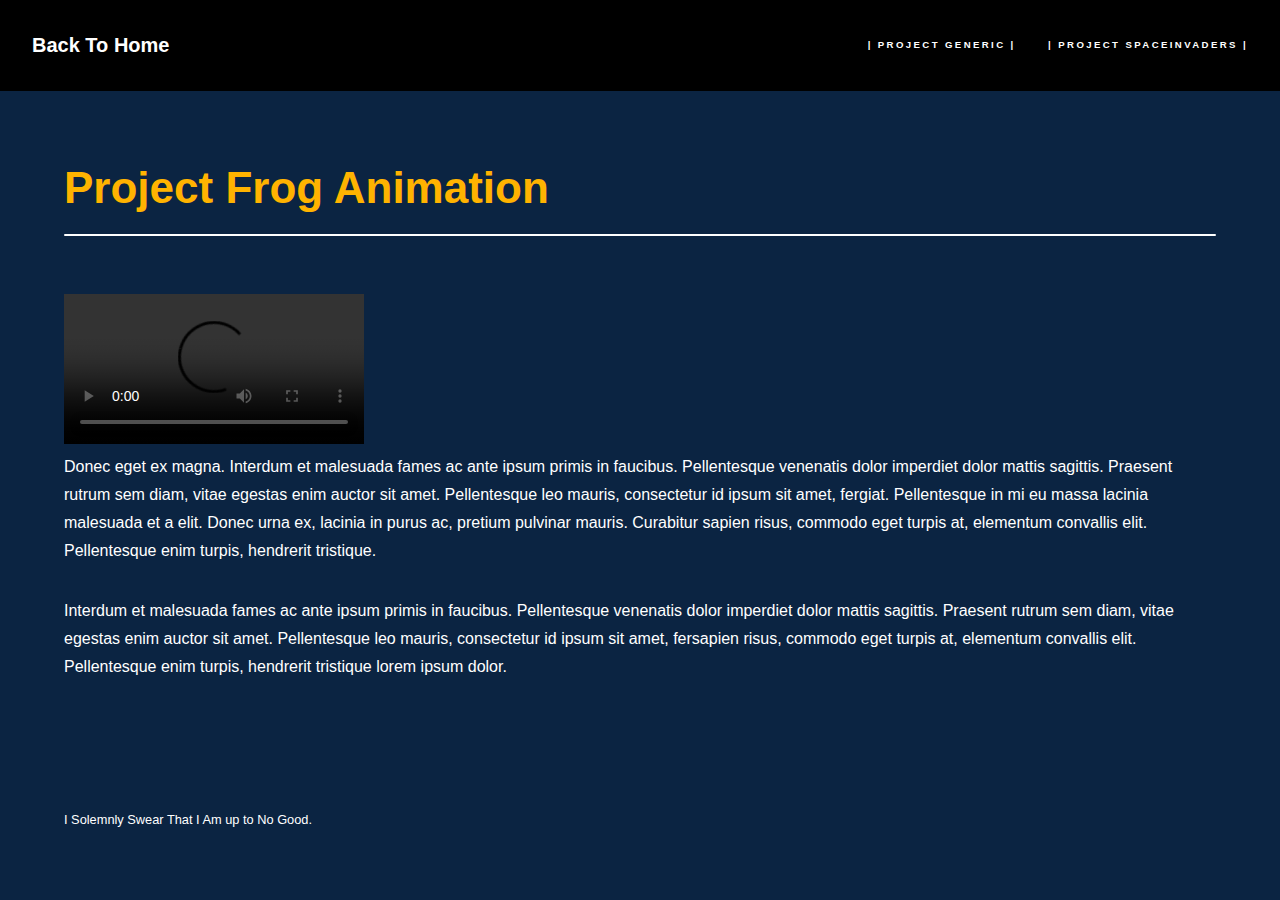
==== commit 5e1ed09d: "Put a quote at the footer of each page." ====
--- a/CloudResume/FrogAnimation.html
+++ b/CloudResume/FrogAnimation.html
@@ -64,7 +64,7 @@
     <footer id="footer" class="wrapper alt">
         <div class="inner">
             <ul class="menu">
-                <li>Debugging the World, One Line at a Time.</li>
+                <li>I Solemnly Swear That I Am up to No Good.</li>
             </ul>
         </div>
     </footer>
--- a/CloudResume/assets/css/main.css
+++ b/CloudResume/assets/css/main.css
@@ -183,7 +183,7 @@
 }
 
 body {
-	background: #312450;
+	background: #000000;
 }
 
 body.is-preload *,
@@ -312,7 +312,7 @@
 	background-image: -webkit-linear-gradient(to right, #000000, #000000);
 	background-image: -ms-linear-gradient(to right, #000000, #000000);
 	/* DR - Line below project page */
-	background-image: linear-gradient(to right, #C0C0C0, #C0C0C0);
+	background-image: linear-gradient(to right, #ffffff, #ffffff);
 	-moz-transition: max-width 0.2s ease;
 	-webkit-transition: max-width 0.2s ease;
 	-ms-transition: max-width 0.2s ease;
@@ -3355,7 +3355,7 @@
 
 /* DR */
 .wrapper.alt {
-	background-color: #000000;
+	background-color: #0b2442;
 }
 
 .wrapper.style1 {
